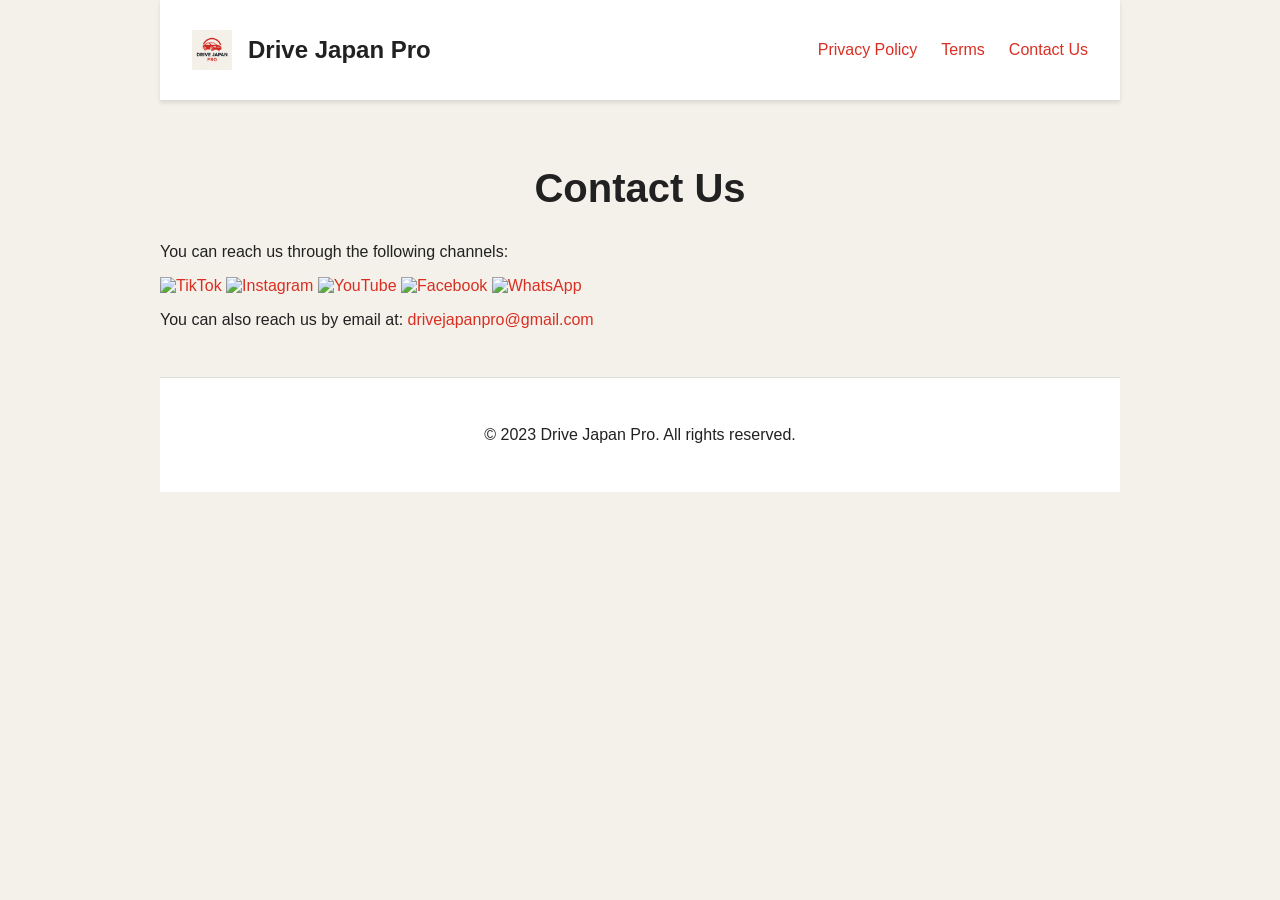
==== contact.html @ 1e21b071 "Add email contact information to contact.html" ====
<!DOCTYPE html>
<html lang="en">
<head>
    <meta charset="UTF-8">
    <meta name="viewport" content="width=device-width, initial-scale=1.0">
    <title>Contact Us - Drive Japan Pro</title>
    <link rel="stylesheet" href="style.css">
</head>
<body>
    <div class="container">
        <header>
            <nav>
                <div class="logo">
                    <img src="logo.png" alt="Drive Japan Pro Logo">
                    <h1><a href="index.html">Drive Japan Pro</a></h1>
                </div>
                <ul>
                    <li><a href="privacy.html">Privacy Policy</a></li>
                    <li><a href="terms.html">Terms</a></li>
                    <li><a href="contact.html">Contact Us</a></li>
                </ul>
            </nav>
        </header>

        <main>
            <section>
                <h2>Contact Us</h2>
                <p>You can reach us through the following channels:</p>
                <div class="social-links">
                    <a href="https://www.tiktok.com/@drivejapanpro"><img src="https://upload.wikimedia.org/wikipedia/en/a/a9/TikTok_logo.svg" alt="TikTok"></a>
                    <a href="https://www.instagram.com/drivejapanpro/"><img src="https://upload.wikimedia.org/wikipedia/commons/a/a5/Instagram_logo_2016.svg" alt="Instagram"></a>
                    <a href="https://www.youtube.com/channel/UCdGDiOyShZsdysfRDoRmKtQ"><img src="https://upload.wikimedia.org/wikipedia/commons/e/e1/Logo_of_YouTube_(2015-2017).svg" alt="YouTube"></a>
                    <a href="https://www.facebook.com/drivejapanpro"><img src="https://upload.wikimedia.org/wikipedia/en/0/04/Facebook_f_logo_%282021%29.svg" alt="Facebook"></a>
                    <a href="https://api.whatsapp.com/send?phone=819036941343"><img src="https://upload.wikimedia.org/wikipedia/commons/6/6b/WhatsApp.svg" alt="WhatsApp"></a>
                </div>
                <p>You can also reach us by email at: <a href="mailto:drivejapanpro@gmail.com">drivejapanpro@gmail.com</a></p>
            </section>
        </main>

        <footer>
            <p>&copy; 2023 Drive Japan Pro. All rights reserved.</p>
        </footer>
    </div>
</body>
</html>
---- style.css ----
body {
    font-family: -apple-system, BlinkMacSystemFont, "Segoe UI", Roboto, Helvetica, Arial, sans-serif;
    margin: 0;
    background-color: #f4f1ea;
    color: #212121;
}

.container {
    max-width: 960px;
    margin: 0 auto;
    padding: 0 1rem;
}

header {
    background-color: #ffffff;
    padding: 1rem 2rem; 
    border-bottom: 1px solid #ddd;
    box-shadow: 0 2px 4px rgba(0, 0, 0, 0.1);
}

nav {
    display: flex;
    justify-content: space-between;
    align-items: center;
}

.logo {
    display: flex;
    align-items: center;
}

.logo img {
    height: 40px;
    margin-right: 1rem;
}

h1 a {
    font-size: 1.5rem;
    color: #212121;
    text-decoration: none;
}

ul {
    list-style: none;
    margin: 0;
    padding: 0;
    display: flex;
}

li {
    margin-left: 1.5rem;
}

a {
    text-decoration: none;
    color: #d92f23;
    transition: color 0.3s ease;
}

a:hover {
    color: #212121;
}

#hero {
    text-align: center;
    padding: 3rem 0;
}

.hero-content h2 {
    font-size: 3rem;
    margin-bottom: 1rem;
}

.hero-content p {
    font-size: 1.2rem;
    margin-bottom: 1rem;
    max-width: 600px;
    margin-left: auto;
    margin-right: auto;
}

.app-store-links {
    margin-top: 2rem;
}

.app-store-links img {
    height: 50px;
    margin: 0.5rem;
    transition: transform 0.3s ease;
}

.app-store-links img:hover {
    transform: scale(1.05);
}

section {
    padding: 2rem 0;
}

h2 {
    text-align: center;
    font-size: 2.5rem;
    margin-bottom: 2rem;
}

.feature-list, .language-list {
    display: grid;
    grid-template-columns: repeat(auto-fit, minmax(280px, 1fr));
    gap: 1.5rem;
}

.feature-item, .language-item {
    background-color: #ffffff;
    padding: 1.5rem;
    border-radius: 10px;
    text-align: center;
    box-shadow: 0 4px 8px rgba(0, 0, 0, 0.05);
    transition: transform 0.3s ease;
}

.feature-item:hover, .language-item:hover {
    transform: translateY(-5px);
}

.feature-item h3 {
    font-size: 1.5rem;
    margin-bottom: 1rem;
}

.language-item span {
    font-size: 3rem;
    display: block;
    margin-bottom: 1rem;
}

footer {
    text-align: center;
    padding: 2rem 0;
    background-color: #ffffff;
    border-top: 1px solid #ddd;
}
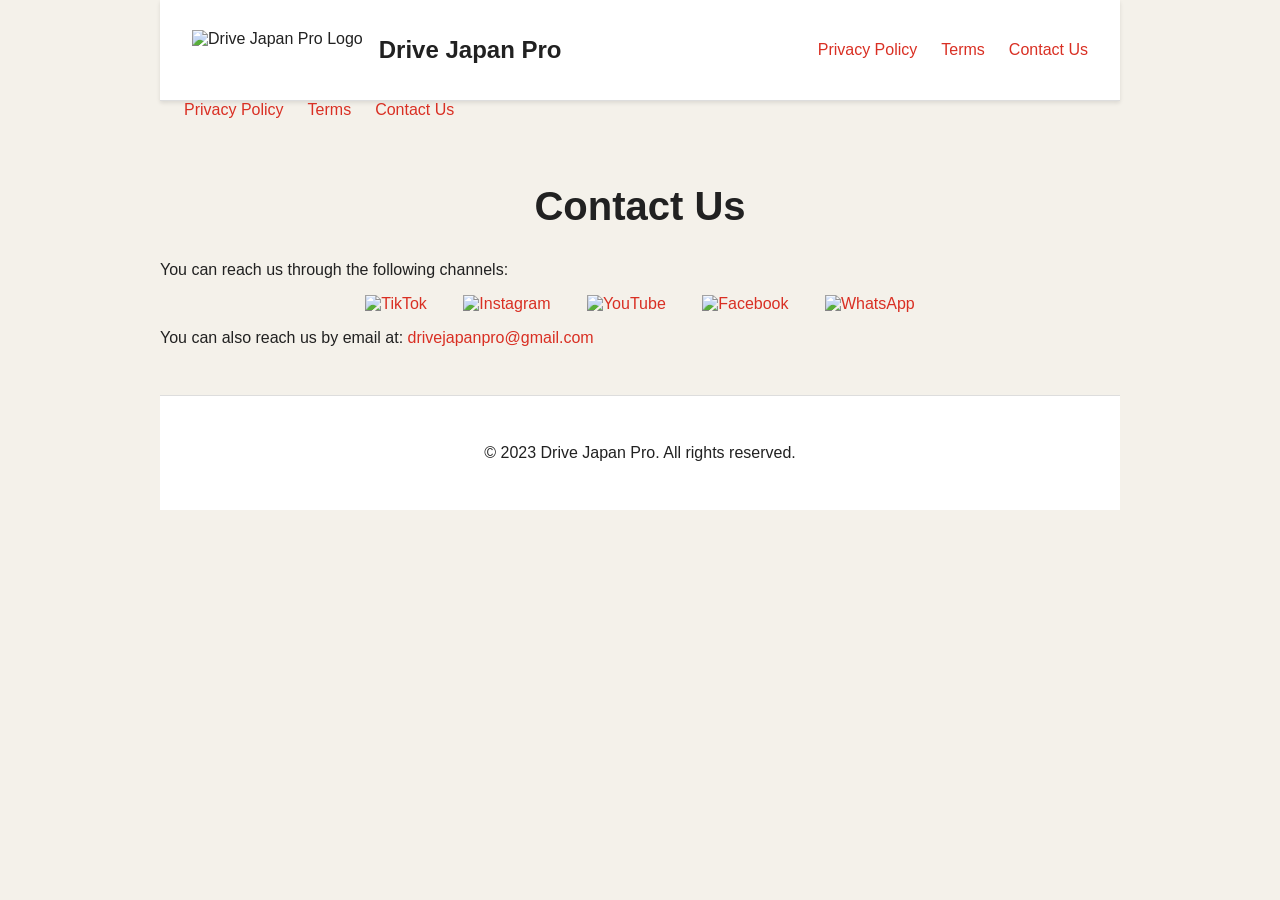
==== commit 976a9935: "Update social media links and navigation structure" ====
--- a/contact.html
+++ b/contact.html
@@ -12,10 +12,10 @@
         <header>
             <nav>
                 <div class="logo">
-                    <img src="logo.png" alt="Drive Japan Pro Logo">
+                    <img src="images/logo.png" alt="Drive Japan Pro Logo">
                     <h1><a href="index.html">Drive Japan Pro</a></h1>
                 </div>
-                <ul>
+                <ul class="desktop-nav">
                     <li><a href="privacy.html">Privacy Policy</a></li>
                     <li><a href="terms.html">Terms</a></li>
                     <li><a href="contact.html">Contact Us</a></li>
@@ -23,14 +23,20 @@
             </nav>
         </header>
 
+        <ul class="mobile-nav">
+            <li><a href="privacy.html">Privacy Policy</a></li>
+            <li><a href="terms.html">Terms</a></li>
+            <li><a href="contact.html">Contact Us</a></li>
+        </ul>
+
         <main>
             <section>
                 <h2>Contact Us</h2>
                 <p>You can reach us through the following channels:</p>
                 <div class="social-links">
-                    <a href="https://www.tiktok.com/@drivejapanpro"><img src="https://upload.wikimedia.org/wikipedia/en/a/a9/TikTok_logo.svg" alt="TikTok"></a>
-                    <a href="https://www.instagram.com/drivejapanpro/"><img src="https://upload.wikimedia.org/wikipedia/commons/a/a5/Instagram_logo_2016.svg" alt="Instagram"></a>
-                    <a href="https://www.youtube.com/channel/UCdGDiOyShZsdysfRDoRmKtQ"><img src="https://upload.wikimedia.org/wikipedia/commons/e/e1/Logo_of_YouTube_(2015-2017).svg" alt="YouTube"></a>
+                    <a href="https://www.tiktok.com/@drivejapanpro"><img src="https://upload.wikimedia.org/wikipedia/commons/a/a6/Tiktok_icon.svg" alt="TikTok"></a>
+                    <a href="https://www.instagram.com/drivejapanpro/"><img src="https://upload.wikimedia.org/wikipedia/commons/9/95/Instagram_logo_2022.svg" alt="Instagram"></a>
+                    <a href="https://www.youtube.com/channel/UCdGDiOyShZsdysfRDoRmKtQ"><img src="https://upload.wikimedia.org/wikipedia/commons/5/52/YouTube_social_white_circle_%282017%29.svg" alt="YouTube"></a>
                     <a href="https://www.facebook.com/drivejapanpro"><img src="https://upload.wikimedia.org/wikipedia/en/0/04/Facebook_f_logo_%282021%29.svg" alt="Facebook"></a>
                     <a href="https://api.whatsapp.com/send?phone=819036941343"><img src="https://upload.wikimedia.org/wikipedia/commons/6/6b/WhatsApp.svg" alt="WhatsApp"></a>
                 </div>
--- a/style.css
+++ b/style.css
@@ -134,9 +134,51 @@
     margin-bottom: 1rem;
 }
 
+.social-links {
+    text-align: center;
+}
+
+.social-links a {
+    display: inline-block;
+    margin: 0 1rem;
+}
+
+.social-links img {
+    height: 50px;
+    width: 50px;
+    transition: transform 0.3s ease;
+}
+
+.social-links img:hover {
+    transform: scale(1.1);
+}
+
 footer {
     text-align: center;
     padding: 2rem 0;
     background-color: #ffffff;
     border-top: 1px solid #ddd;
 }
+
+/* Media Queries */
+@media (max-width: 768px) {
+    .hero-content h2 {
+        font-size: 2.5rem;
+    }
+
+    .hero-content p {
+        font-size: 1rem;
+    }
+
+    .feature-list, .language-list {
+        grid-template-columns: 1fr;
+    }
+
+    .app-store-links img {
+        height: 40px;
+    }
+
+    nav ul {
+        display: none;
+    }
+}
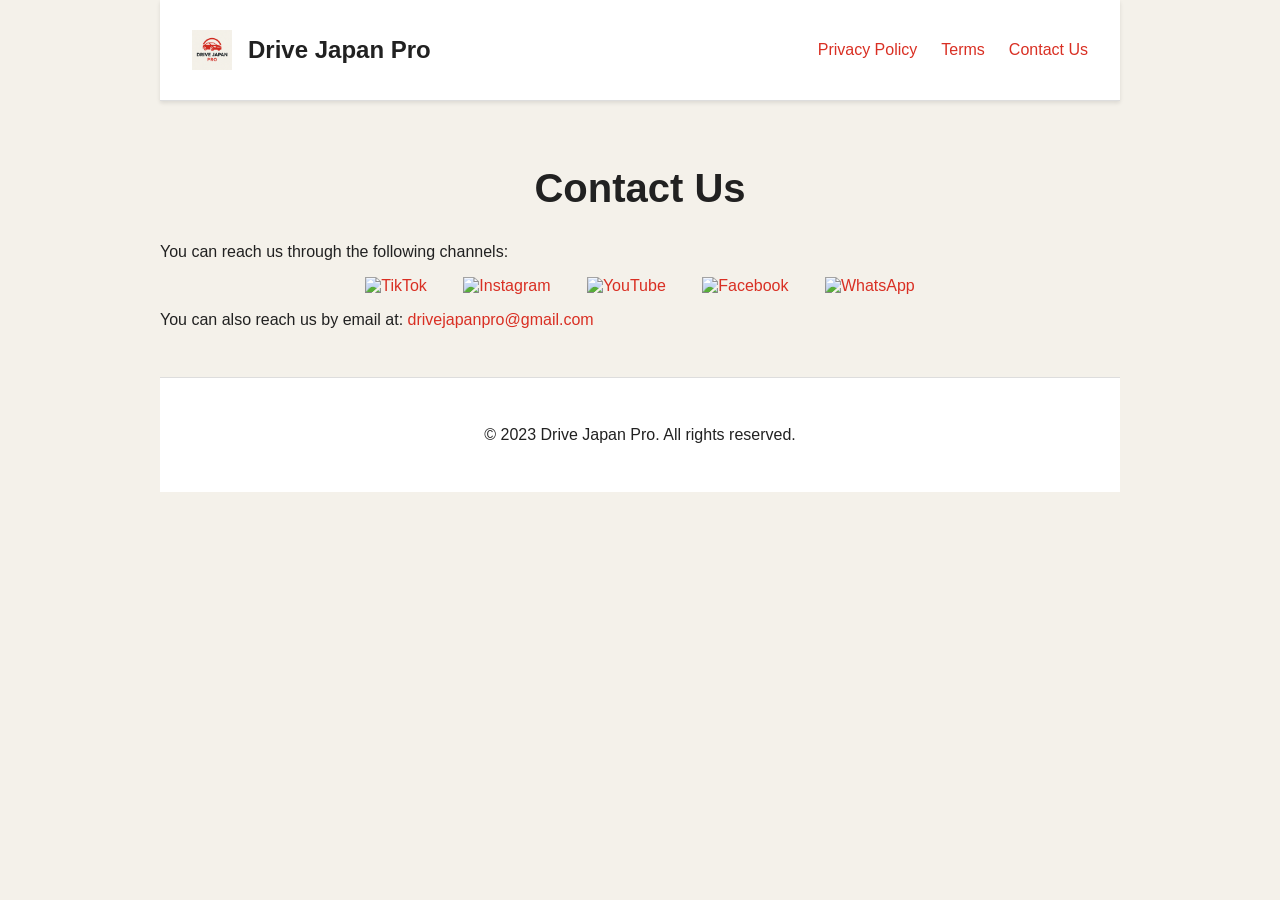
==== commit 37c748b1: "Refactor mobile navigation in contact.html Updated mobile navigation to include links and removed du" ====
--- a/contact.html
+++ b/contact.html
@@ -12,7 +12,7 @@
         <header>
             <nav>
                 <div class="logo">
-                    <img src="images/logo.png" alt="Drive Japan Pro Logo">
+                    <img src="../logo.png" alt="Drive Japan Pro Logo">
                     <h1><a href="index.html">Drive Japan Pro</a></h1>
                 </div>
                 <ul class="desktop-nav">
@@ -20,14 +20,13 @@
                     <li><a href="terms.html">Terms</a></li>
                     <li><a href="contact.html">Contact Us</a></li>
                 </ul>
+                 <ul class="mobile-nav">
+                    <li><a href="privacy.html">Privacy Policy</a></li>
+                    <li><a href="terms.html">Terms</a></li>
+                    <li><a href="contact.html">Contact Us</a></li>
+                </ul>
             </nav>
         </header>
-
-        <ul class="mobile-nav">
-            <li><a href="privacy.html">Privacy Policy</a></li>
-            <li><a href="terms.html">Terms</a></li>
-            <li><a href="contact.html">Contact Us</a></li>
-        </ul>
 
         <main>
             <section>
--- a/style.css
+++ b/style.css
@@ -144,8 +144,8 @@
 }
 
 .social-links img {
-    height: 50px;
-    width: 50px;
+    height: 40px;
+    width: 40px;
     transition: transform 0.3s ease;
 }
 
@@ -159,6 +159,20 @@
     background-color: #ffffff;
     border-top: 1px solid #ddd;
 }
+
+.mobile-nav {
+    display: none;
+    background-color: #ffffff;
+    padding: 1rem;
+    border-bottom: 1px solid #ddd;
+    box-shadow: 0 2px 4px rgba(0, 0, 0, 0.1);
+}
+
+.mobile-nav ul {
+    display: flex;
+    justify-content: space-around;
+}
+
 
 /* Media Queries */
 @media (max-width: 768px) {
@@ -178,7 +192,11 @@
         height: 40px;
     }
 
-    nav ul {
+    .desktop-nav {
         display: none;
     }
-}
+
+    .mobile-nav {
+        display: block;
+    }
+}
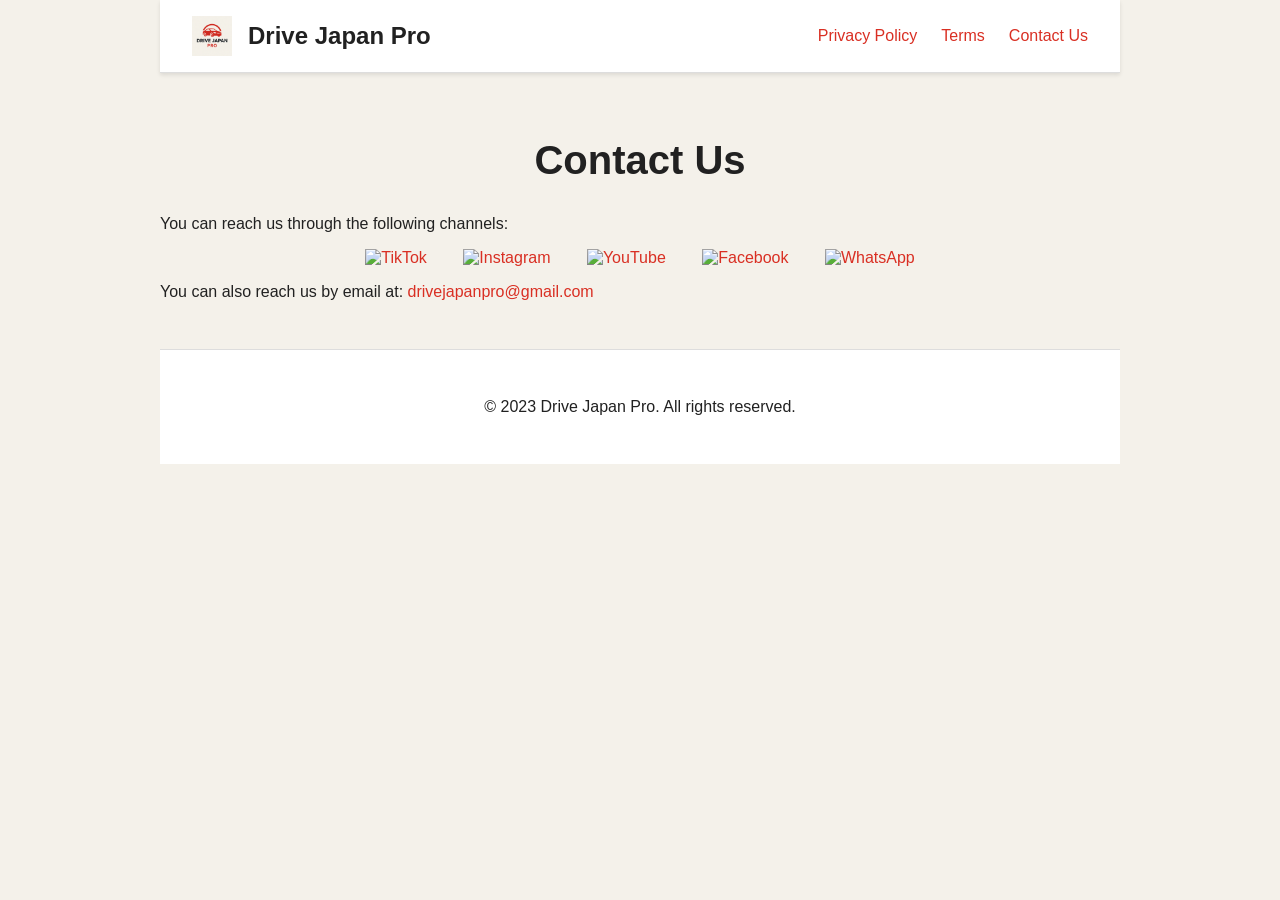
==== commit fb86e74f: "Restore mobile navigation links in contact.html Reintroduced mobile navigation links in the contact " ====
--- a/contact.html
+++ b/contact.html
@@ -1,4 +1,3 @@
-
 <!DOCTYPE html>
 <html lang="en">
 <head>
@@ -7,7 +6,6 @@
     <title>Contact Us - Drive Japan Pro</title>
     <link rel="stylesheet" href="style.css">
 </head>
-<body>
     <div class="container">
         <header>
             <nav>
@@ -20,14 +18,13 @@
                     <li><a href="terms.html">Terms</a></li>
                     <li><a href="contact.html">Contact Us</a></li>
                 </ul>
-                 <ul class="mobile-nav">
-                    <li><a href="privacy.html">Privacy Policy</a></li>
-                    <li><a href="terms.html">Terms</a></li>
-                    <li><a href="contact.html">Contact Us</a></li>
-                </ul>
             </nav>
         </header>
-
+ <ul class="mobile-nav">
+            <li><a href="privacy.html">Privacy policy</a></li>
+            <li><a href="terms.html">Terms</a></li>
+            <li><a href="contact.html">Contact us</a></li>
+        </ul>
         <main>
             <section>
                 <h2>Contact Us</h2>
--- a/style.css
+++ b/style.css
@@ -35,8 +35,12 @@
     margin-right: 1rem;
 }
 
+h1 {
+    font-size: 1.5rem;
+    margin: 0;
+}
+
 h1 a {
-    font-size: 1.5rem;
     color: #212121;
     text-decoration: none;
 }
@@ -162,15 +166,6 @@
 
 .mobile-nav {
     display: none;
-    background-color: #ffffff;
-    padding: 1rem;
-    border-bottom: 1px solid #ddd;
-    box-shadow: 0 2px 4px rgba(0, 0, 0, 0.1);
-}
-
-.mobile-nav ul {
-    display: flex;
-    justify-content: space-around;
 }
 
 
@@ -197,6 +192,17 @@
     }
 
     .mobile-nav {
-        display: block;
-    }
-}
+        display: flex;
+        justify-content: space-around;
+        padding: 1rem 0;
+        background: #f4f1ea;
+    }
+    
+    .logo h1 {
+        white-space: nowrap;
+    }
+    
+    .mobile-nav li {
+        margin: 0;
+    }
+}
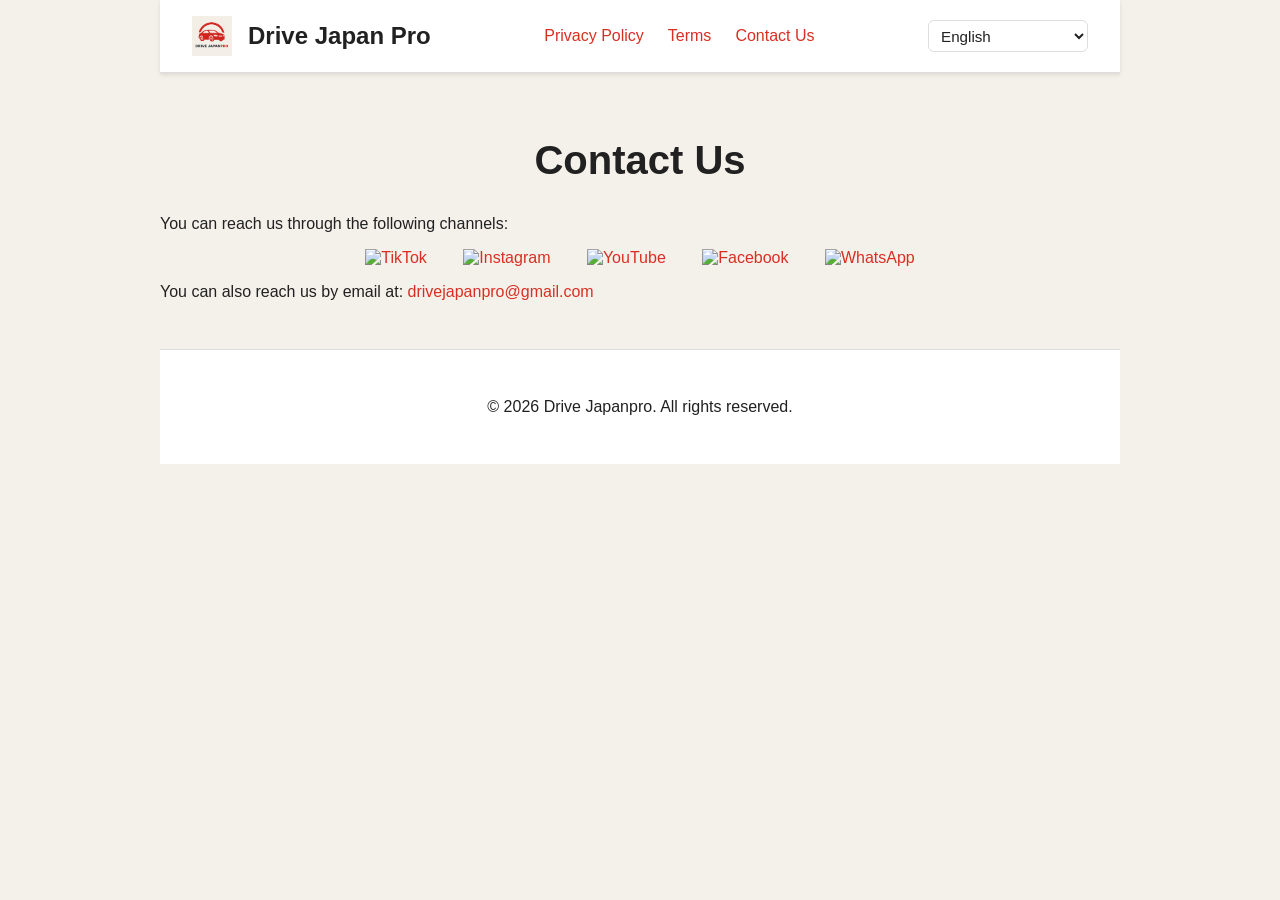
==== commit 4f0da684: "Add language switcher to all pages, 14-language content" ====
--- a/contact.html
+++ b/contact.html
@@ -6,6 +6,7 @@
     <title>Contact Us - Drive Japan Pro</title>
     <link rel="stylesheet" href="style.css">
 </head>
+<body data-title-key="docTitleContact">
     <div class="container">
         <header>
             <nav>
@@ -14,21 +15,38 @@
                     <h1><a href="index.html">Drive Japan Pro</a></h1>
                 </div>
                 <ul class="desktop-nav">
-                    <li><a href="privacy.html">Privacy Policy</a></li>
-                    <li><a href="terms.html">Terms</a></li>
-                    <li><a href="contact.html">Contact Us</a></li>
+                    <li><a href="privacy.html" data-i18n="navPrivacy">Privacy Policy</a></li>
+                    <li><a href="terms.html" data-i18n="navTerms">Terms</a></li>
+                    <li><a href="contact.html" data-i18n="navContact">Contact Us</a></li>
                 </ul>
+                <select id="djp-lang-switcher" class="lang-switcher" aria-label="Language">
+                    <option value="en">English</option>
+                    <option value="ja">日本語</option>
+                    <option value="ne">नेपाली</option>
+                    <option value="hi">हिन्दी</option>
+                    <option value="si">සිංහල</option>
+                    <option value="ur">اردو</option>
+                    <option value="vi">Tiếng Việt</option>
+                    <option value="km">ខ្មែរ</option>
+                    <option value="my">မြန်မာ</option>
+                    <option value="id">Bahasa Indonesia</option>
+                    <option value="es">Español</option>
+                    <option value="pt">Português</option>
+                    <option value="tl">Filipino</option>
+                    <option value="fa">فارسی</option>
+                </select>
             </nav>
         </header>
- <ul class="mobile-nav">
-            <li><a href="privacy.html">Privacy policy</a></li>
-            <li><a href="terms.html">Terms</a></li>
-            <li><a href="contact.html">Contact us</a></li>
+        <ul class="mobile-nav">
+            <li><a href="privacy.html" data-i18n="navPrivacyM">Privacy policy</a></li>
+            <li><a href="terms.html" data-i18n="navTerms">Terms</a></li>
+            <li><a href="contact.html" data-i18n="navContactM">Contact us</a></li>
         </ul>
+
         <main>
             <section>
-                <h2>Contact Us</h2>
-                <p>You can reach us through the following channels:</p>
+                <h2 data-i18n="contactTitle">Contact Us</h2>
+                <p data-i18n="contactIntro">You can reach us through the following channels:</p>
                 <div class="social-links">
                     <a href="https://www.tiktok.com/@drivejapanpro"><img src="https://upload.wikimedia.org/wikipedia/commons/a/a6/Tiktok_icon.svg" alt="TikTok"></a>
                     <a href="https://www.instagram.com/drivejapanpro/"><img src="https://upload.wikimedia.org/wikipedia/commons/9/95/Instagram_logo_2022.svg" alt="Instagram"></a>
@@ -36,13 +54,14 @@
                     <a href="https://www.facebook.com/drivejapanpro"><img src="https://upload.wikimedia.org/wikipedia/en/0/04/Facebook_f_logo_%282021%29.svg" alt="Facebook"></a>
                     <a href="https://api.whatsapp.com/send?phone=819036941343"><img src="https://upload.wikimedia.org/wikipedia/commons/6/6b/WhatsApp.svg" alt="WhatsApp"></a>
                 </div>
-                <p>You can also reach us by email at: <a href="mailto:drivejapanpro@gmail.com">drivejapanpro@gmail.com</a></p>
+                <p><span data-i18n="contactEmail">You can also reach us by email at:</span> <a href="mailto:drivejapanpro@gmail.com">drivejapanpro@gmail.com</a></p>
             </section>
         </main>
 
         <footer>
-            <p>&copy; 2023 Drive Japan Pro. All rights reserved.</p>
+            <p data-i18n="footerRights">&copy; 2026 Drive Japanpro. All rights reserved.</p>
         </footer>
     </div>
+    <script src="i18n.js"></script>
 </body>
 </html>
--- a/style.css
+++ b/style.css
@@ -206,3 +206,26 @@
         margin: 0;
     }
 }
+
+/* Language switcher (i18n) */
+.lang-switcher {
+    margin-left: 1.5rem;
+    padding: 0.35rem 0.5rem;
+    font-size: 0.95rem;
+    font-family: inherit;
+    color: #212121;
+    background-color: #ffffff;
+    border: 1px solid #ddd;
+    border-radius: 6px;
+    max-width: 12rem;
+}
+
+[dir="rtl"] .lang-switcher {
+    margin-left: 0;
+    margin-right: 1.5rem;
+}
+
+[dir="rtl"] li {
+    margin-left: 0;
+    margin-right: 1.5rem;
+}
